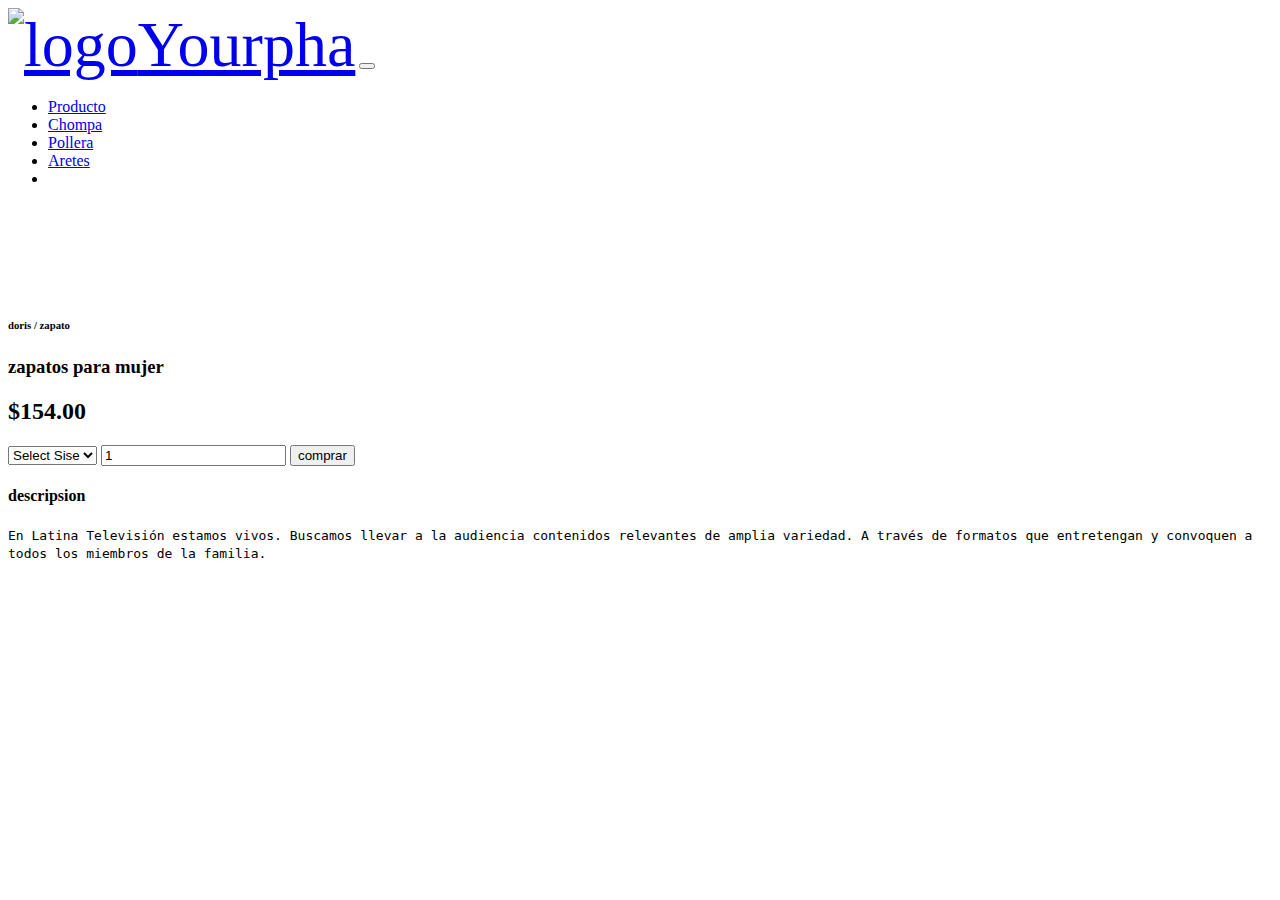
==== chompa.html @ fb4b5cbc "Update chompa.html" ====
<!DOCTYPE html>
<html lang="en">
<head>
    <meta charset="UTF-8">
    <meta http-equiv="X-UA-Compatible" content="IE=edge">
    <meta name="viewport" content="width=device-width, initial-scale=1.0">
    <title>Chompa</title>
    <link rel="stylesheet" href="chompa.css">

    <link href="https://cdn.jsdelivr.net/npm/bootstrap@5.2.2/dist/css/bootstrap.min.css" rel="stylesheet" integrity="sha384-Zenh87qX5JnK2Jl0vWa8Ck2rdkQ2Bzep5IDxbcnCeuOxjzrPF/et3URy9Bv1WTRi" crossorigin="anonymous">
    <script src="https://cdn.jsdelivr.net/npm/bootstrap@5.2.2/dist/js/bootstrap.bundle.min.js" integrity="sha384-OERcA2EqjJCMA+/3y+gxIOqMEjwtxJY7qPCqsdltbNJuaOe923+mo//f6V8Qbsw3" crossorigin="anonymous"></script>
    <link rel="stylesheet" href="https://cdn.jsdelivr.net/npm/bootstrap-icons@1.9.1/font/bootstrap-icons.css">
    <!--<style>
        .sproduct{
              background-color: lightcoral;
        }
        .small-img-group {
            display: flex;
            justify-content: space-between;
        }
        .small-img-col {
    flex-basis: 24%;
    cursor: pointer;
        }
        .sproduct select {
    display: block;
    padding: 5px 10px;
        }
        .sproduct input {
             width: 50px;
            height: 40px;
             padding-left: 10px;
            font-size: 16px;
            margin-right: 10px;
        }
        .sproduct input:focus {
             outline: none;
        }
        .buy-btn{
    background: chartreuse;
    opacity: 1;
    transition:0.3s all;
        }  
    </style>-->

</head>
<body>
    <nav class="navbar navbar-expand-lg bg-light">
        <div class="container-fluid bg-warning">
            <a class="navbar-brand" href="index.html" style="font-size: 4em;"><img src="Img/logo.png" alt="logo">Yourpha</a>
            <button class="navbar-toggler" type="button" data-bs-toggle="collapse" data-bs-target="#navbarSupportedContent2" aria-controls="navbarSupportedContent2" aria-expanded="false" aria-label="Toggle navigation">
            <span class="navbar-toggler-icon"></span>
            </button>
          <header class="d-flex justify-content-center py-3 ">
              <div class="collapse navbar-collapse" id="navbarSupportedContent2">
                  <ul class="nav nav-pills" class="Menu" >
                      
                      <li class="nav-item dropdown"> <a href="produc.html" class="nav-link dropdown-toggle"
                      id="navbarProducto" role="button" data-bs-toggle="dropdown">Producto</a>
                       <!--<ul class="dropdown-producto dropdown-producto-dark" id="subMenu">
                        <li><a class="dropdown-item" href="blusa.html" class="nav-link">Blusa</a></li>
                        <li><a class="dropdown-item" href="zapato.html" class="nav-link">Zapato</a></li>
                        <li><a class="dropdown-item" href="pollera.html" class="nav-link">Pollera</a></li>
                       </ul>-->
                      </li>
                      <li class="nav-item"><a href="chompa.html" class="nav-link">Chompa</a></li>
                      <li class="nav-item"><a href="pollera.html" class="nav-link ">Pollera</a></li>
                      <li class="nav-item"><a href="aretes.html" class="nav-link">Aretes</a></li>
                      
                      <li class="nav-item"> <a href="https://wa.link/zk2ncd"><img src="imagen/wasap.png" alt=""></a>
                  </li></ul>
              </div>
          </header>
        </div>
    </nav>
    <section class="container sproduct my-5 pt-5">
        <div class="row mt-5">
            <div class="col-lg-7 col-md-12 col-12">
                <img class="img-fluid w-100" src="Img/chompa/1.jpeg" id="MainImg" alt="">
                <div class="small-img-group">
                    <div class="small-img-col">
                        <img src="Img/chompa/7.jpeg" width="100%" class="small-img" alt="">
                    </div>
                    <div class="small-img-col">
                        <img src="Img/chompa/2.jpeg" width="100%" class="small-img" alt="">
                    </div>
                    <div class="small-img-col">
                        <img src="Img/chompa/3.jpeg" width="100%" class="small-img" alt="">
                    </div>
                    <div class="small-img-col">
                        <img src="Img/chompa/4.jpeg" width="100%" class="small-img" alt="">
                    </div>
                </div>
            </div>
            <div class="col-lg-5 col-md-12 col-12">
                <h6>doris / zapato</h6>
                <h3 class="py-4">zapatos para mujer</h3>
                <h2>$154.00</h2>
                <select class="my-3">
                    <option >Select Sise</option>
                    <option >Smoll</option>
                    <option >Medium</option>
                    <option >L</option>
                    <option >XL</option>
                </select>
                <input type="number" value="1">
                <button class="buy-btn">comprar</button>
                <h4 class="mt-5 mb-5"> descripsion</h4>
                <samp>En Latina Televisión estamos vivos. Buscamos llevar a la audiencia contenidos relevantes de amplia variedad. A través de formatos que entretengan y convoquen a todos los miembros de la familia.</samp>

            </div>
        </div>
    </section>

    <script src="https://cdn.jsdelivr.net/npm/bootstrap@5.3.0-alpha1/dist/js/bootstrap.bundle.min.js" integrity="sha384-w76AqPfDkMBDXo30jS1Sgez6pr3x5MlQ1ZAGC+nuZB+EYdgRZgiwxhTBTkF7CXvN" crossorigin="anonymous"></script>
    <script>
        var MainImg = document.getElementById('MainImg');
        var smollImg = document.getElementsByClassName('small-img');

        smollImg[0].onclick = function() {
            MainImg.src = smollImg[0].src;
        }
        smollImg[1].onclick = function() {
            MainImg.src = smollImg[1].src;
        }
        smollImg[2].onclick = function() {
            MainImg.src = smollImg[2].src;
        }
        smollImg[3].onclick = function() {
            MainImg.src = smollImg[3].src;
        }


    </script>
</body>
</html>
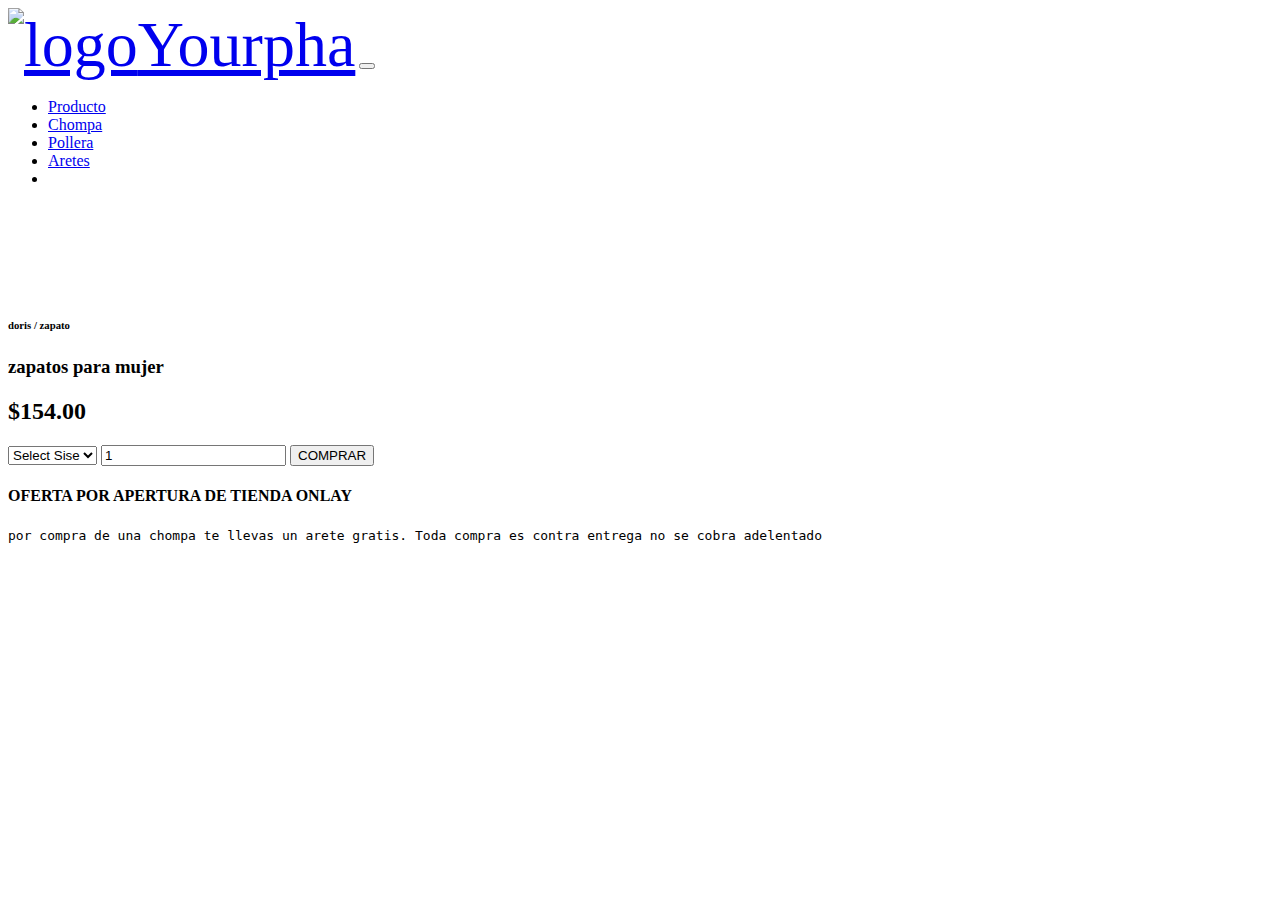
==== commit 6f02308c: "Update chompa.html" ====
--- a/chompa.html
+++ b/chompa.html
@@ -73,9 +73,9 @@
           </header>
         </div>
     </nav>
-    <section class="container sproduct my-5 pt-5">
-        <div class="row mt-5">
-            <div class="col-lg-7 col-md-12 col-12">
+    <section class="container sproduct my-2 pt-2">
+        <div class="row mt-1">
+            <div class="col-lg-7 col-md-6 col-sm-6 col-12">
                 <img class="img-fluid w-100" src="Img/chompa/1.jpeg" id="MainImg" alt="">
                 <div class="small-img-group">
                     <div class="small-img-col">
@@ -92,22 +92,26 @@
                     </div>
                 </div>
             </div>
-            <div class="col-lg-5 col-md-12 col-12">
+            <div class="col-lg-5 col-md-6 col-sm-6 col-12">
                 <h6>doris / zapato</h6>
-                <h3 class="py-4">zapatos para mujer</h3>
+                <h3 class="py-2">zapatos para mujer</h3>
                 <h2>$154.00</h2>
-                <select class="my-3">
+                <select class="my-2">
                     <option >Select Sise</option>
                     <option >Smoll</option>
-                    <option >Medium</option>
+                    <!--<option >Medium</option>
                     <option >L</option>
-                    <option >XL</option>
+                    <option >XL</option>-->
                 </select>
                 <input type="number" value="1">
-                <button class="buy-btn">comprar</button>
-                <h4 class="mt-5 mb-5"> descripsion</h4>
-                <samp>En Latina Televisión estamos vivos. Buscamos llevar a la audiencia contenidos relevantes de amplia variedad. A través de formatos que entretengan y convoquen a todos los miembros de la familia.</samp>
-
+                <a href="https://wa.link/zk2ncd"><button class="buy-btn">COMPRAR</button></a>
+                <h4 class="mt-2 mb-2"> OFERTA POR APERTURA DE TIENDA ONLAY</h4>
+                <samp>por compra de una chompa te llevas un arete gratis. Toda compra es contra entrega no se cobra adelentado </samp>
+                <div class="small-img-group">
+                    <div class="small-img-col">
+                        <img src="Img/aretes/5.jpeg" width="100%" class="small-img" alt="">
+                    </div>  
+                </div>
             </div>
         </div>
     </section>
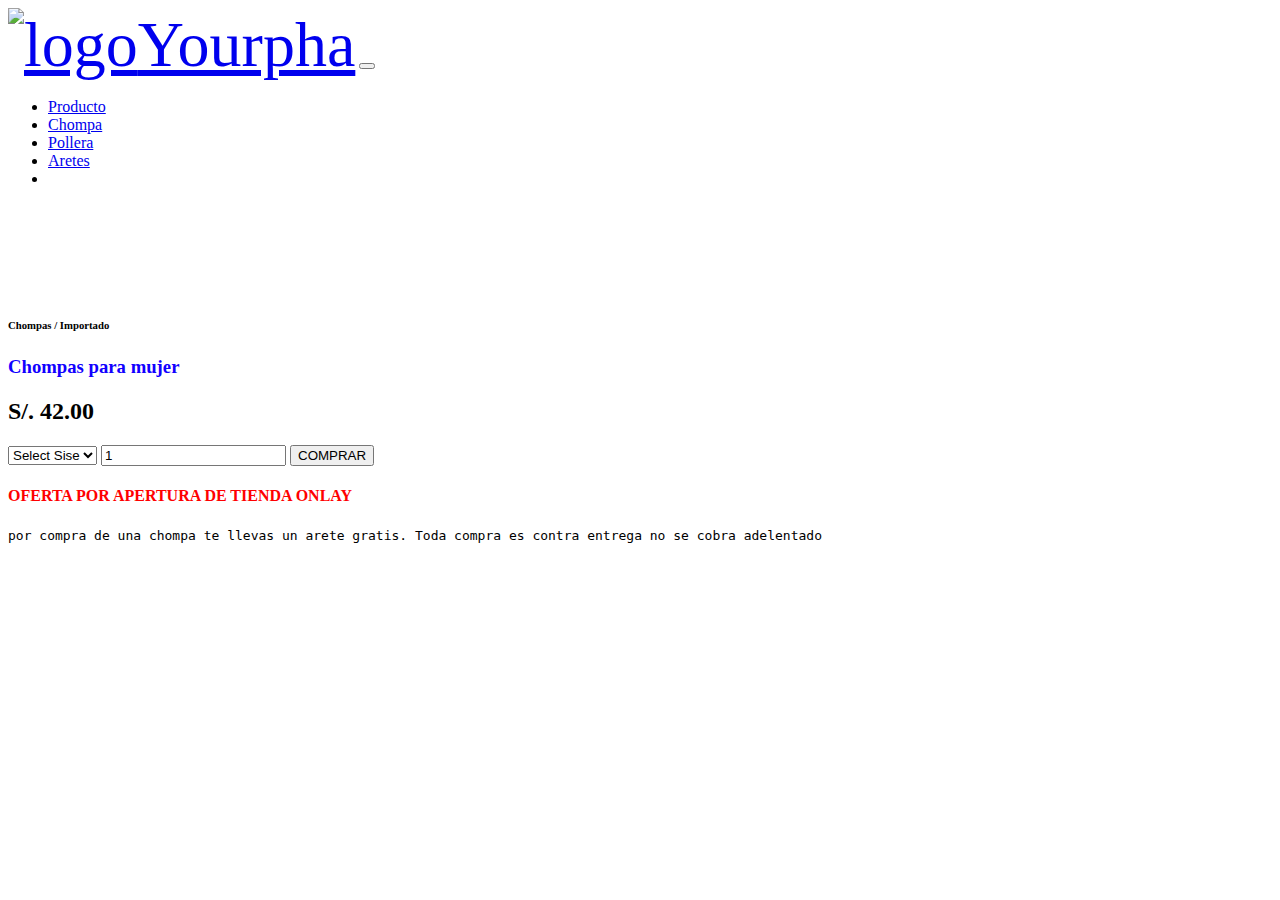
==== commit e74b213e: "Update chompa.html" ====
--- a/chompa.html
+++ b/chompa.html
@@ -93,9 +93,9 @@
                 </div>
             </div>
             <div class="col-lg-5 col-md-6 col-sm-6 col-12">
-                <h6>doris / zapato</h6>
-                <h3 class="py-2">zapatos para mujer</h3>
-                <h2>$154.00</h2>
+                <h6>Chompas / Importado </h6>
+                <h3 style="color: rgb(17, 0, 255);" class="py-2">Chompas para mujer</h3>
+                <h2>S/. 42.00</h2>
                 <select class="my-2">
                     <option >Select Sise</option>
                     <option >Smoll</option>
@@ -105,7 +105,7 @@
                 </select>
                 <input type="number" value="1">
                 <a href="https://wa.link/zk2ncd"><button class="buy-btn">COMPRAR</button></a>
-                <h4 class="mt-2 mb-2"> OFERTA POR APERTURA DE TIENDA ONLAY</h4>
+                <h4 style="color: rgb(255, 0, 0);" class="mt-2 mb-2"> OFERTA POR APERTURA DE TIENDA ONLAY</h4>
                 <samp>por compra de una chompa te llevas un arete gratis. Toda compra es contra entrega no se cobra adelentado </samp>
                 <div class="small-img-group">
                     <div class="small-img-col">
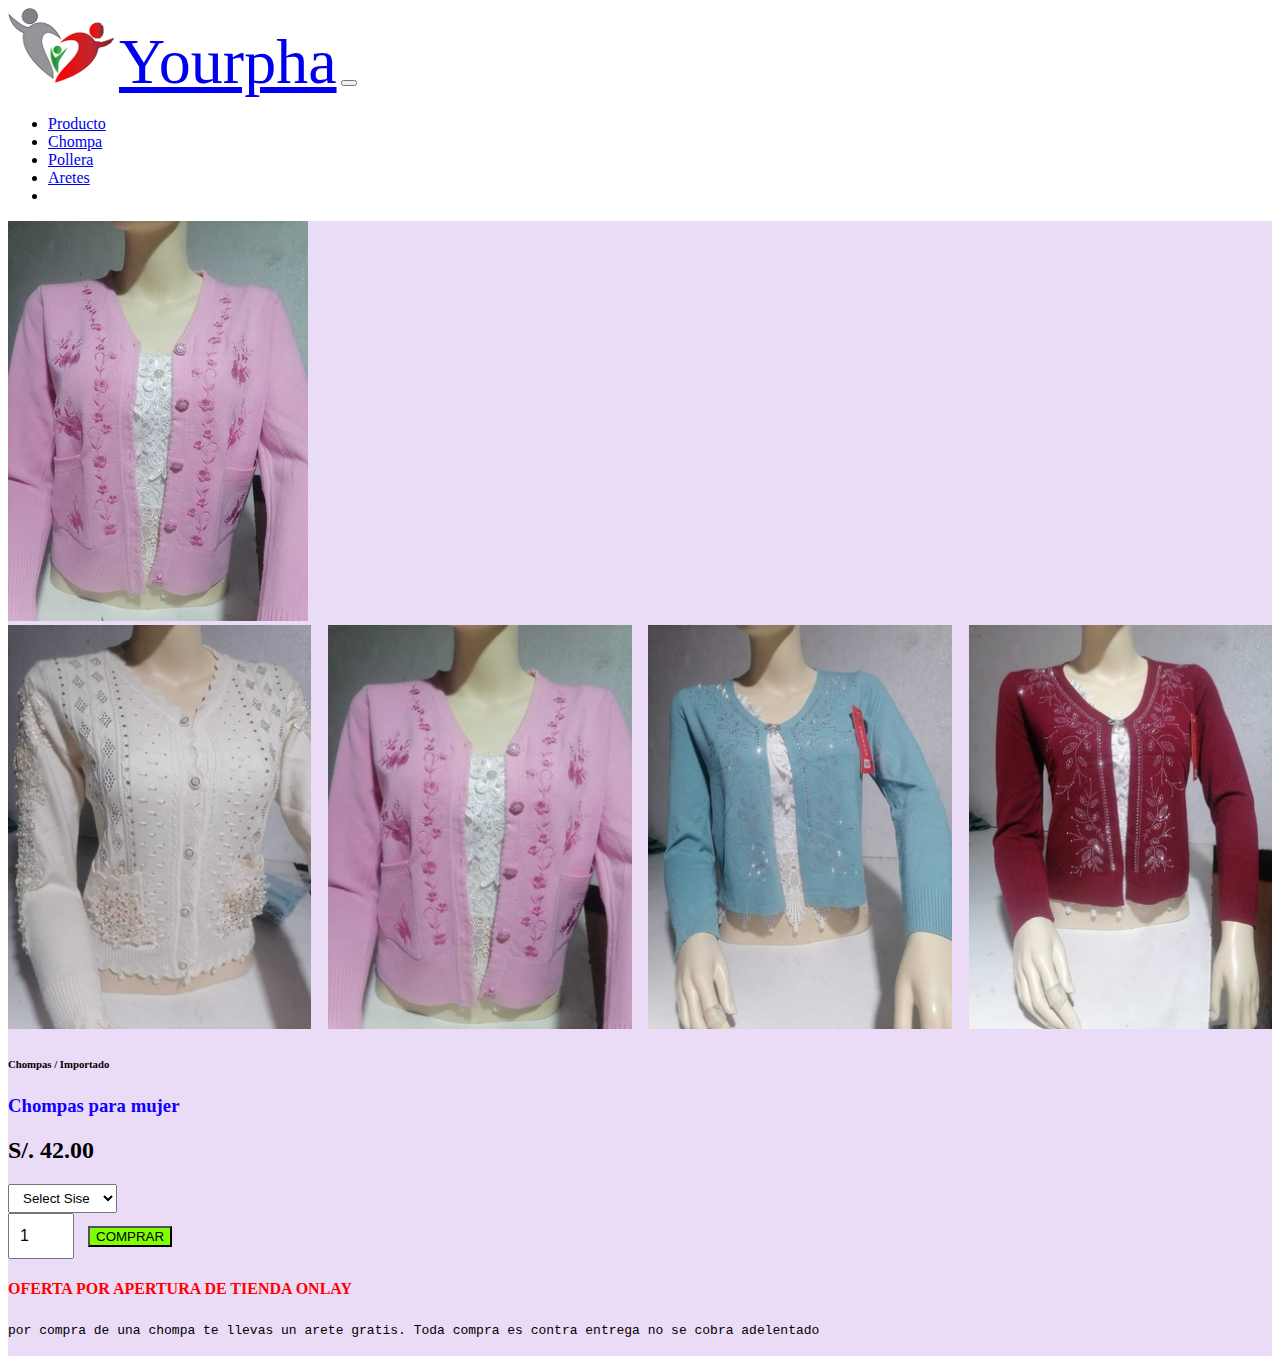
==== commit ae198785: "Update chompa.html" ====
--- a/chompa.html
+++ b/chompa.html
@@ -76,19 +76,19 @@
     <section class="container sproduct my-2 pt-2">
         <div class="row mt-1">
             <div class="col-lg-7 col-md-6 col-sm-6 col-12">
-                <img class="img-fluid w-100" src="Img/chompa/1.jpeg" id="MainImg" alt="">
+                <img class="img-fluid w-100" src="Img/chompa/1.jpg" id="MainImg" alt="">
                 <div class="small-img-group">
                     <div class="small-img-col">
-                        <img src="Img/chompa/7.jpeg" width="100%" class="small-img" alt="">
+                        <img src="Img/chompa/7.jpg" width="100%" class="small-img" alt="">
                     </div>
                     <div class="small-img-col">
-                        <img src="Img/chompa/2.jpeg" width="100%" class="small-img" alt="">
+                        <img src="Img/chompa/2.jpg" width="100%" class="small-img" alt="">
                     </div>
                     <div class="small-img-col">
-                        <img src="Img/chompa/3.jpeg" width="100%" class="small-img" alt="">
+                        <img src="Img/chompa/3.jpg" width="100%" class="small-img" alt="">
                     </div>
                     <div class="small-img-col">
-                        <img src="Img/chompa/4.jpeg" width="100%" class="small-img" alt="">
+                        <img src="Img/chompa/4.jpg" width="100%" class="small-img" alt="">
                     </div>
                 </div>
             </div>
--- a/chompa.css
+++ b/chompa.css
@@ -0,0 +1,45 @@
+.navbar li a :hover {
+    background-color:white;
+
+}
+.navbar > li {
+    float: left;
+}
+.navbar li ul {
+    display:none;
+    position: absolute;
+    min-width: 140px;
+}
+.navbar li:hover > ul{
+    display: block;
+}
+.sproduct{
+    background-color: rgb(234, 219, 247);
+}
+.small-img-group {
+  display: flex;
+  justify-content: space-between;
+}
+.small-img-col {
+flex-basis: 24%;
+cursor: pointer;
+}
+.sproduct select {
+display: block;
+padding: 5px 10px;
+}
+.sproduct input {
+   width: 50px;
+  height: 40px;
+   padding-left: 10px;
+  font-size: 16px;
+  margin-right: 10px;
+}
+.sproduct input:focus {
+   outline: none;
+}
+.buy-btn{
+background: chartreuse;
+opacity: 1;
+transition:0.3s all;
+} 
